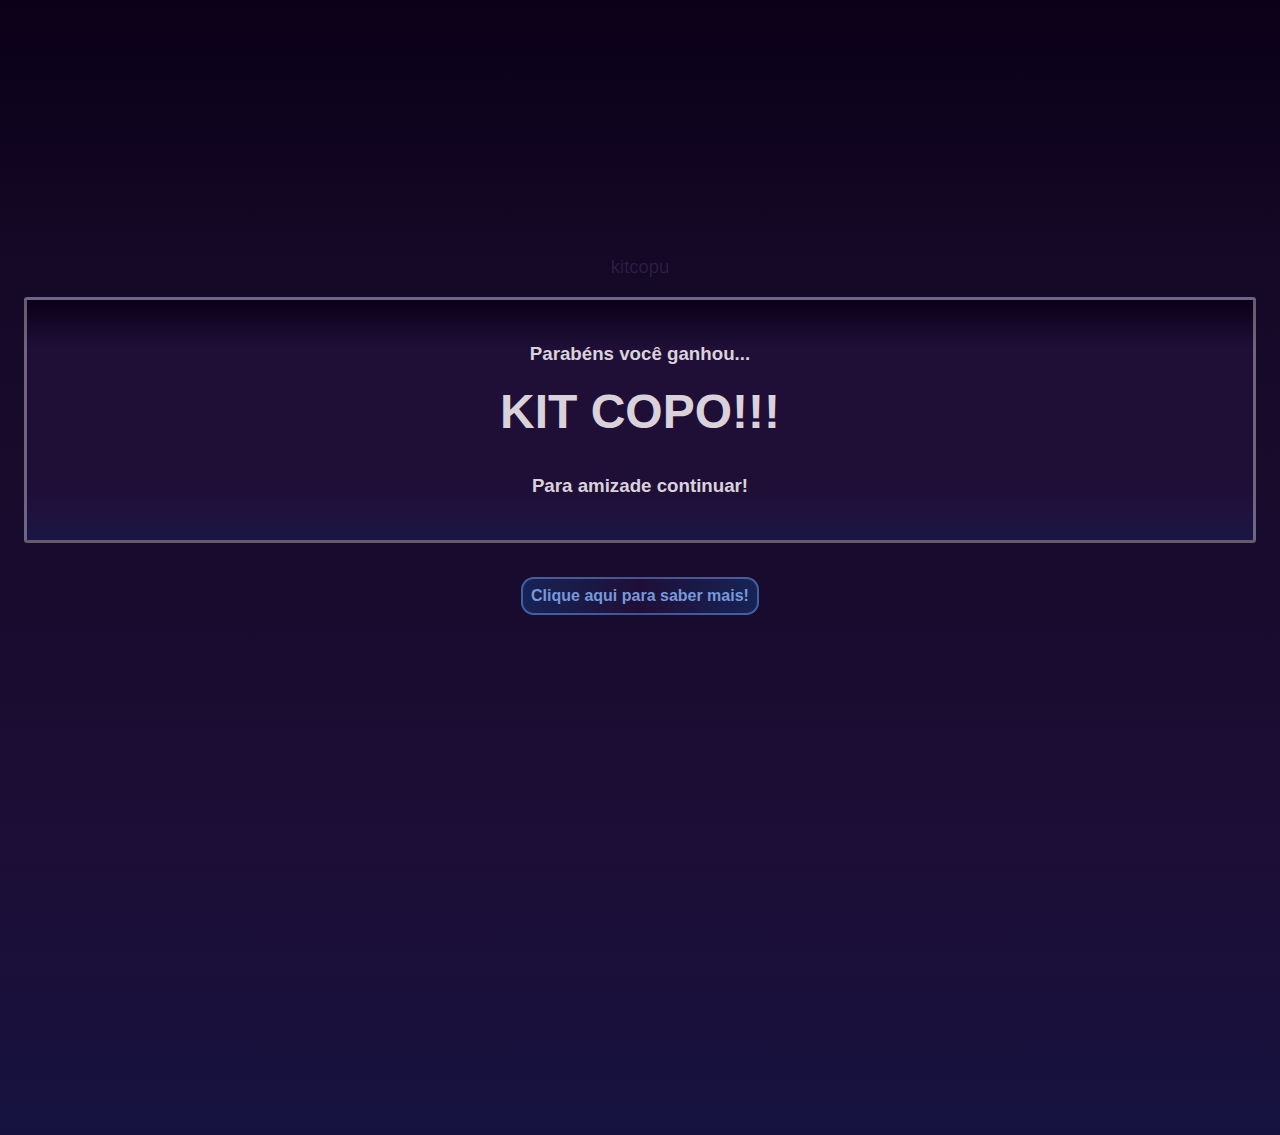
==== kitcopu.html @ 4ec59d51 "Add files via upload" ====
<!DOCTYPE html>
<html lang="en">
<head>
    <meta charset="UTF-8">
    <meta name="viewport" content="width=device-width, initial-scale=1.0">
    <title>Final bom</title>
    <link rel="stylesheet" href="css/style.css">
    <script src="js/script.js"></script>
</head>
<body>
    <header>
        <p class="pp">kitcopu</p>
    </header>


    <main>
        <div class="bloco">
            <h3>Parabéns você ganhou...</h3>
            <h4>KIT COPO!!!</h4>
            <div class="imagem">
                <img src="../AnoNovo/img/kitcop.gif" alt="">                  
            </div>
            <h3>Para amizade continuar!</h3>             
        </div>
    </main>

    <footer>
        <div class="bloco final">
            <button onclick="cu('condido')">
                Clique aqui para saber mais!                
            </button>
            <p id="condido">Receber um Kit Copo na virada do ano garante um passe de amizade neste novo ano. Este é um simbolo de gratidão e companherismo de Daniel Dwulatka (AKA daniel gostosão).</p>
        </div>
    </footer>
    
</body>
</html>
---- css/style.css ----
body{
  background-color: #1F0F37;
  background-image: linear-gradient(to top, rgb(22, 18, 63), #1c0e36, #190b2d, #150928, rgb(10, 0, 23));background-repeat: no-repeat;
  margin: 0;
  padding: 0 0 400px 0; 
  text-align: center;
  font-family: 'Franklin Gothic Medium', 'Arial Narrow', Arial, sans-serif;
  color: rgb(218, 210, 218);
}

header{
    margin: 1.2em 2em;
    margin-top: 20%;
    border-radius: .2em;

}

.bloco{
    background-color: #1F0F37;
    background-image: linear-gradient(to top, rgb(27, 22, 70), #1F0F37, #1F0F37, #1F0F37, #1F0F37, rgb(10, 0, 23));
    margin: 0 1.5em;
    padding: 1.5em 0;
    border: 3px solid rgba(218, 210, 218, 0.43);
    border-radius: .2em;
}

.final{
    margin: 2em;
    margin-top: 10px;
    border: 0;
    background-color: transparent;
    background-image: none;
}

.opcoes{
    margin-top: 10px;
    display: inline-flex;
    gap: 2em;
}

img{
    width: 85%;
}

.imagem{
    padding: 0;
}

#condido{
    visibility: hidden;
}

button{
    background-image: linear-gradient(to left,rgb(23, 35, 86), #1F0F37, rgb(23, 35, 86));
    border: 2px solid rgba(114, 159, 244, 0.482);
    border-radius: .8em;
    padding: 8px;
    margin-bottom: 10px;
    color: rgb(118, 153, 218);
    font-weight: bold;

}




p{
    margin: 5px .5em;
    font-size: 1.15em;
}

.pp{
    color: rgba(177, 194, 255, 0.132);
}

button{
    font-size: 1em;
}

h1{
    border: 3px solid rgba(218, 210, 218, 0.43);
    border-radius: .2em;
    padding: 5px 0;
    font-size: 2.3em;
}

h2{
    margin: 0;
    font-size: 1.6em;
}

h3{
    font-weight: light;
}

h4{
    margin: 0;
    font-size: 3em;
}
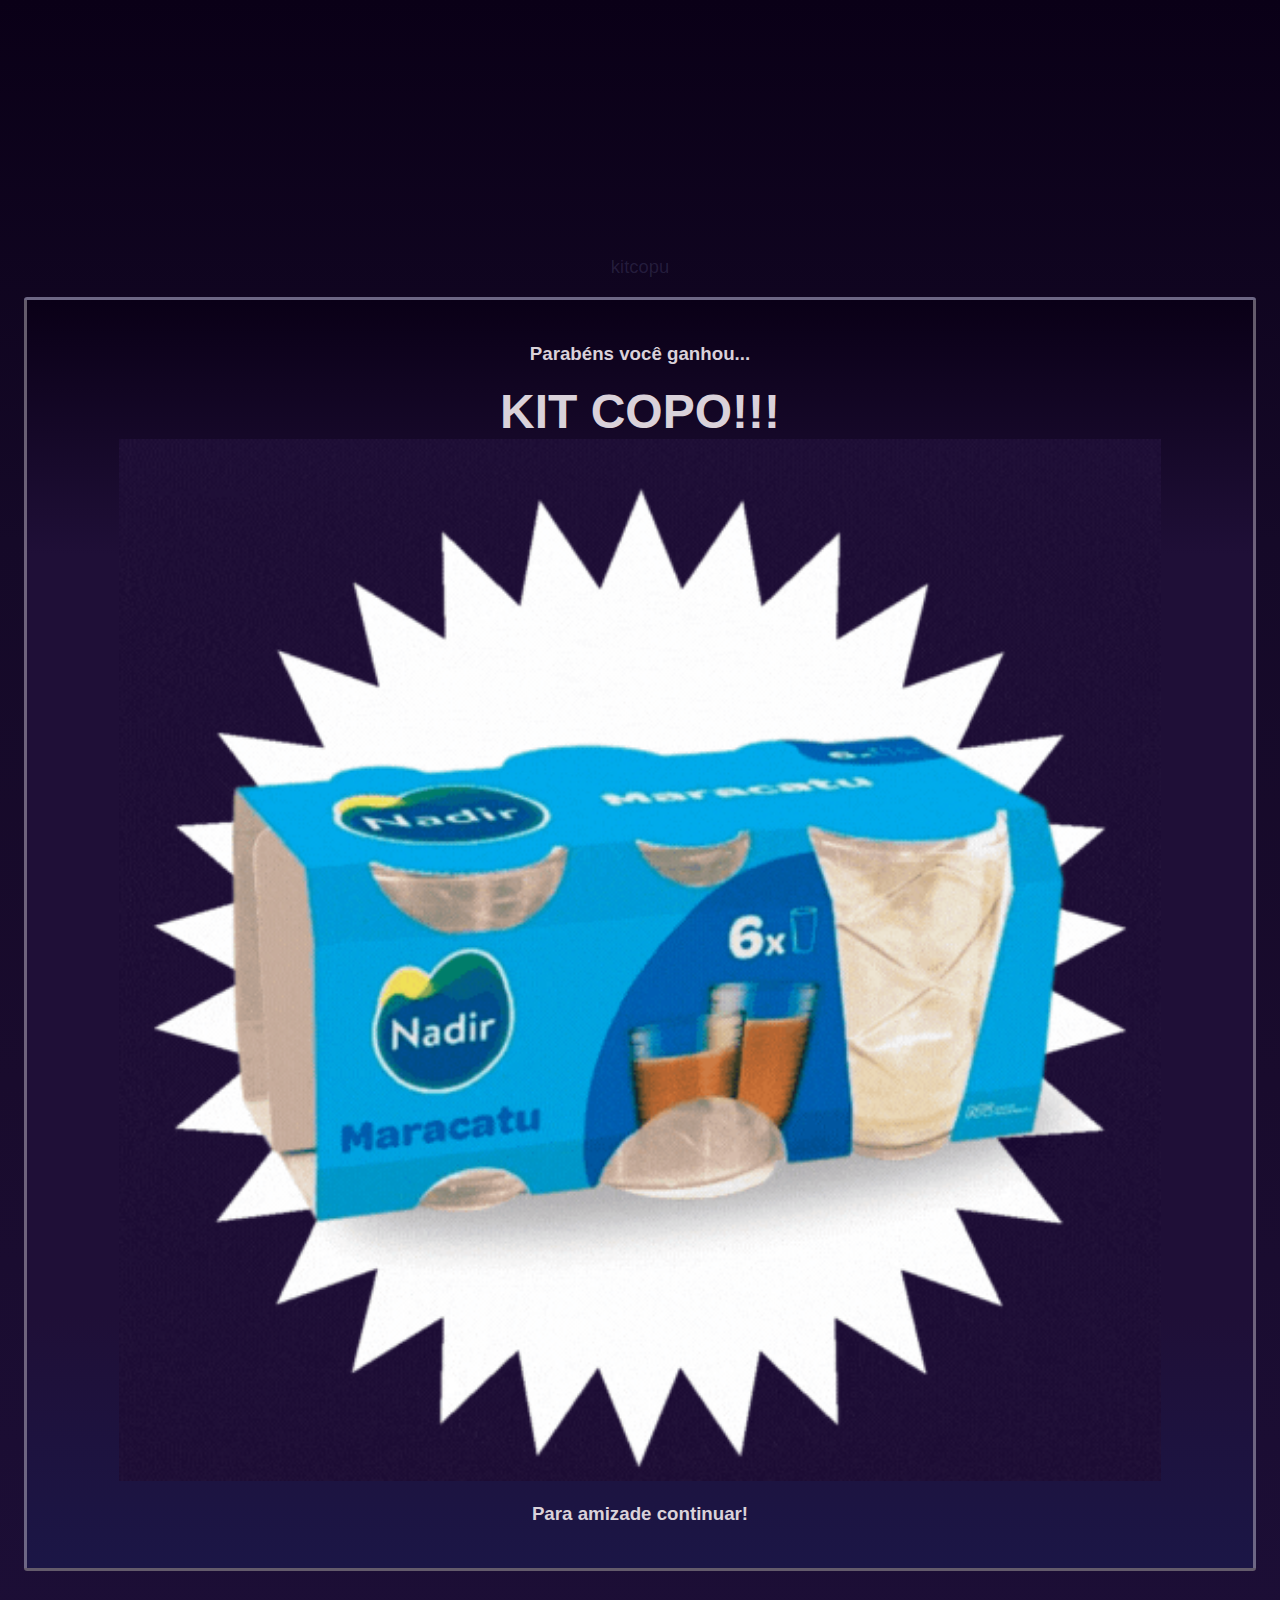
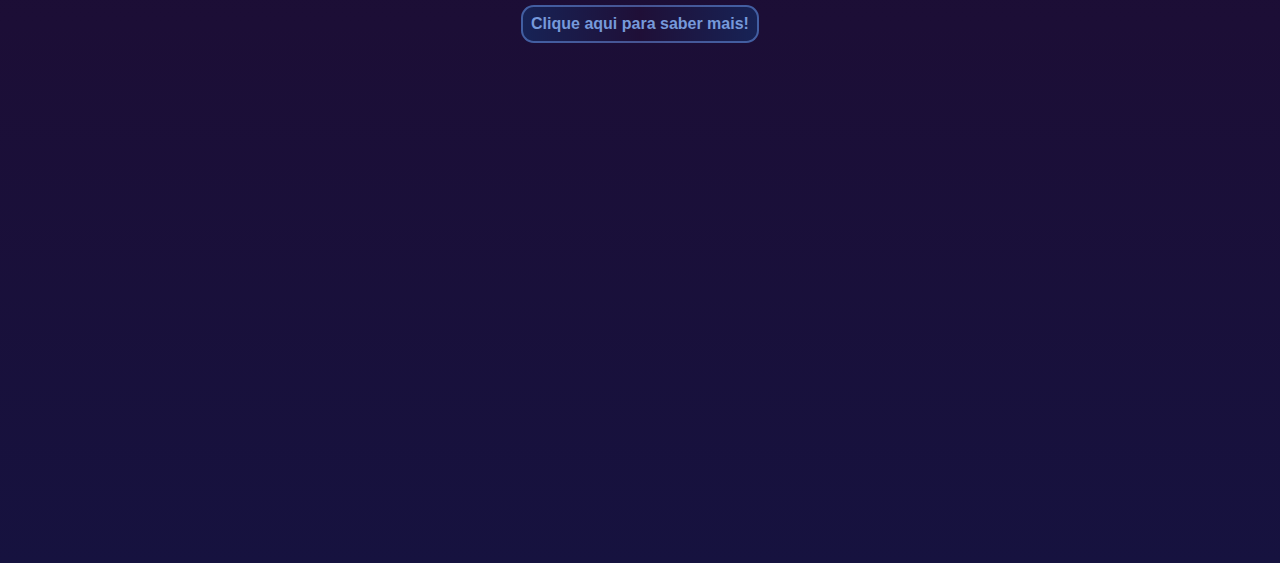
==== commit b3223d16: "Update kitcopu.html" ====
--- a/kitcopu.html
+++ b/kitcopu.html
@@ -18,7 +18,7 @@
             <h3>Parabéns você ganhou...</h3>
             <h4>KIT COPO!!!</h4>
             <div class="imagem">
-                <img src="../AnoNovo/img/kitcop.gif" alt="">                  
+                <img src="img/kitcop.gif" alt="">                  
             </div>
             <h3>Para amizade continuar!</h3>             
         </div>
@@ -34,4 +34,4 @@
     </footer>
     
 </body>
-</html>+</html>
